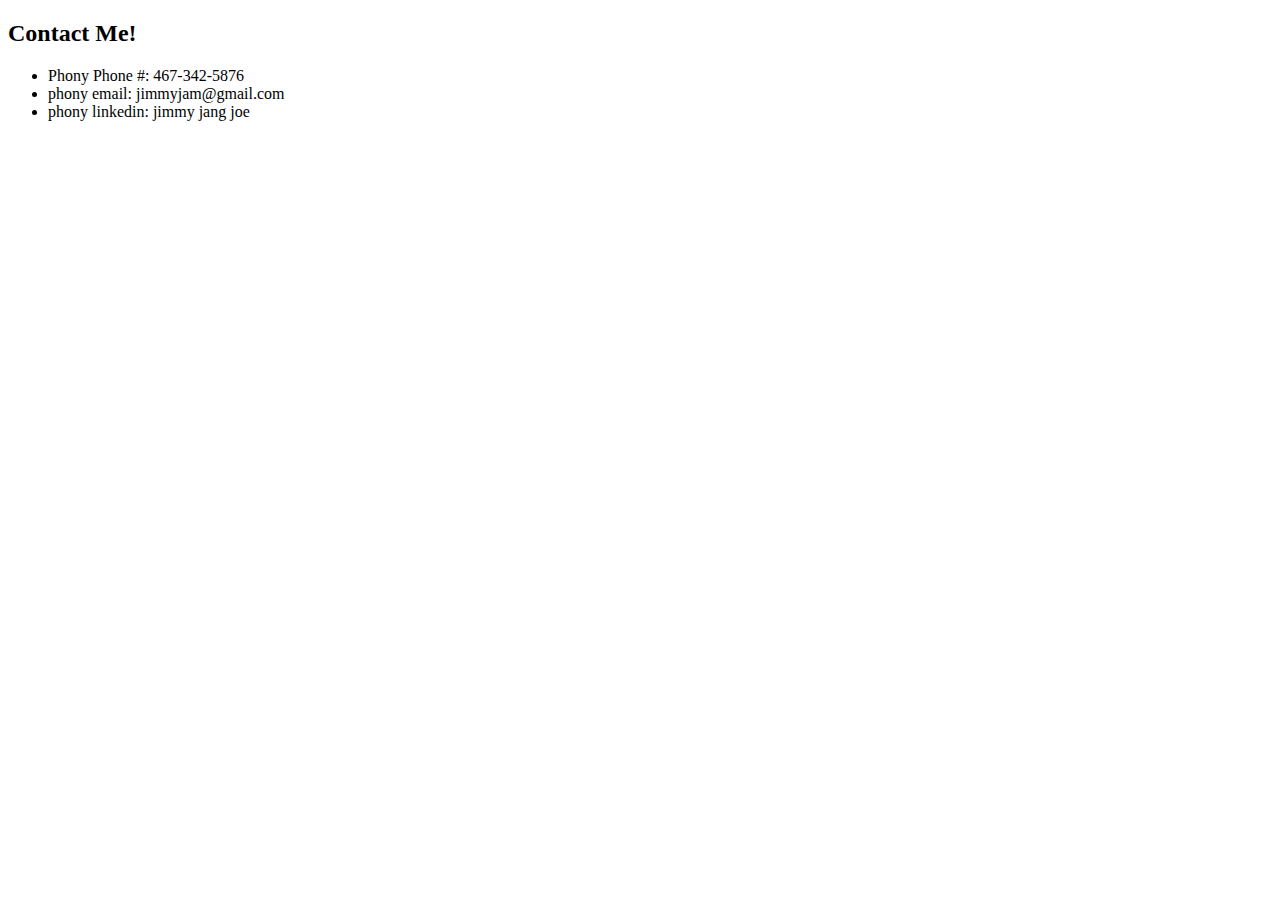
==== contact.html @ cc4f9fe5 "INITIAL COMMIT: created a parctice website to dust off html skills. will be doing more work on some " ====
<!DOCTYPE html>
<html lang="en">
<head>
    <meta charset="UTF-8">
    <meta http-equiv="X-UA-Compatible" content="IE=edge">
    <meta name="viewport" content="width=device-width, initial-scale=1.0">
    <title>Contact info!</title>
</head>
<body>
    <h2>Contact Me!</h2>
    <ul>
        <li>Phony Phone #: 467-342-5876</li>
        <li>phony email: jimmyjam@gmail.com</li>
        <li>phony linkedin: jimmy jang joe</li>
    </ul>

    
</body>
</html>
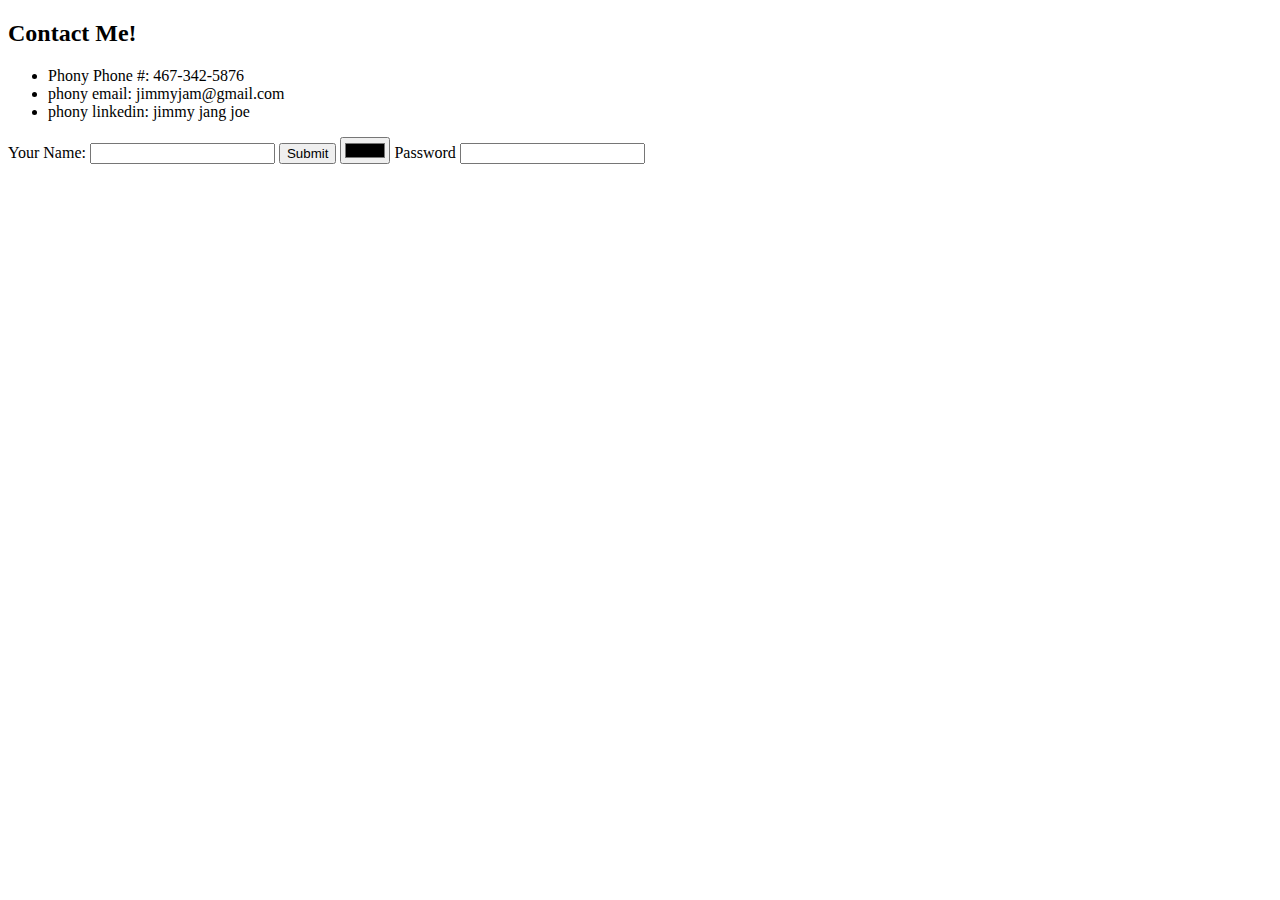
==== commit 9e876b49: "UPDATE: added more html pages, added some content." ====
--- a/contact.html
+++ b/contact.html
@@ -14,6 +14,19 @@
         <li>phony linkedin: jimmy jang joe</li>
     </ul>
 
+    <form class="" action="index.html" method="post">
+        <label>Your Name:</label>
+        <input type="text" name="" value="">
+        <input type="submit" name="">
+        <input type="color" name="">
+        <label>Password</label>
+        <input type="password" name="">
+
+
+    </form>
+
+
+
     
 </body>
 </html>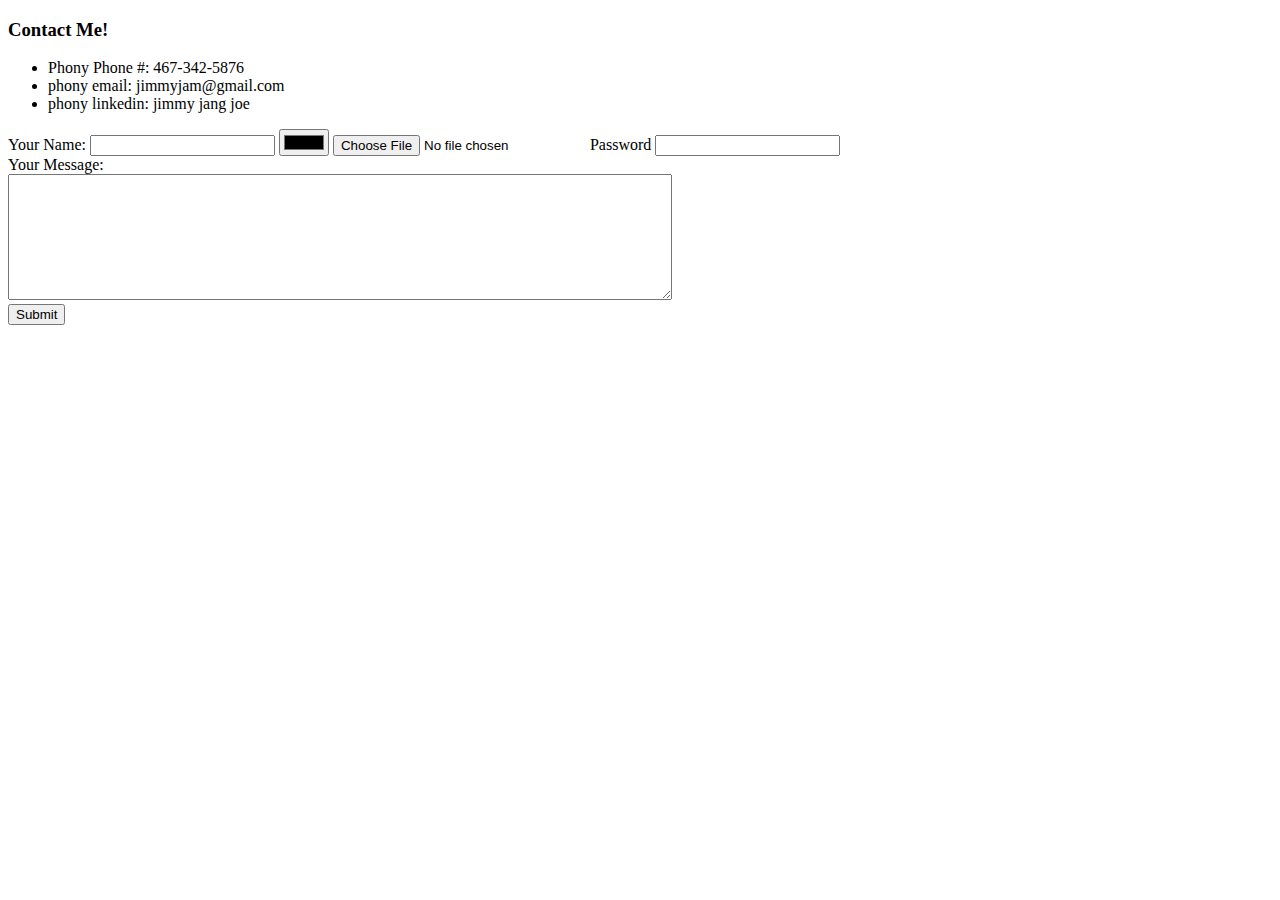
==== commit 5f482457: "UPDATE: added css" ====
--- a/contact.html
+++ b/contact.html
@@ -5,22 +5,26 @@
     <meta http-equiv="X-UA-Compatible" content="IE=edge">
     <meta name="viewport" content="width=device-width, initial-scale=1.0">
     <title>Contact info!</title>
+    <link rel="stylesheet" href="css/styles.css">
 </head>
 <body>
-    <h2>Contact Me!</h2>
+    <h3>Contact Me!</h3>
     <ul>
         <li>Phony Phone #: 467-342-5876</li>
         <li>phony email: jimmyjam@gmail.com</li>
         <li>phony linkedin: jimmy jang joe</li>
     </ul>
 
-    <form class="" action="index.html" method="post">
+    <form class="" action="mailto:info@gmail.com" method="post">
         <label>Your Name:</label>
         <input type="text" name="" value="">
-        <input type="submit" name="">
         <input type="color" name="">
+        <input type="file">
         <label>Password</label>
-        <input type="password" name="">
+        <input type="password" name=""> <br>
+        <label>Your Message:</label> <br>
+        <textarea name="name" rows="8" cols="80"></textarea> <br>
+        <input type="submit" name=""> <br>
 
 
     </form>
--- a/css/styles.css
+++ b/css/styles.css
@@ -0,0 +1,26 @@
+/***************Tag Selectors**************/
+
+h1 {
+    color: red;
+    font-size: 200px;
+}
+
+img {
+    background-color: red;
+}
+
+/*********************Class Selectors**************/
+
+.bacon {
+    background-color: green;
+}
+
+.broccoli {
+    background-color: blue;
+}
+
+/***********ID Selectors***********************/
+
+#heading {
+    color:blue;
+}